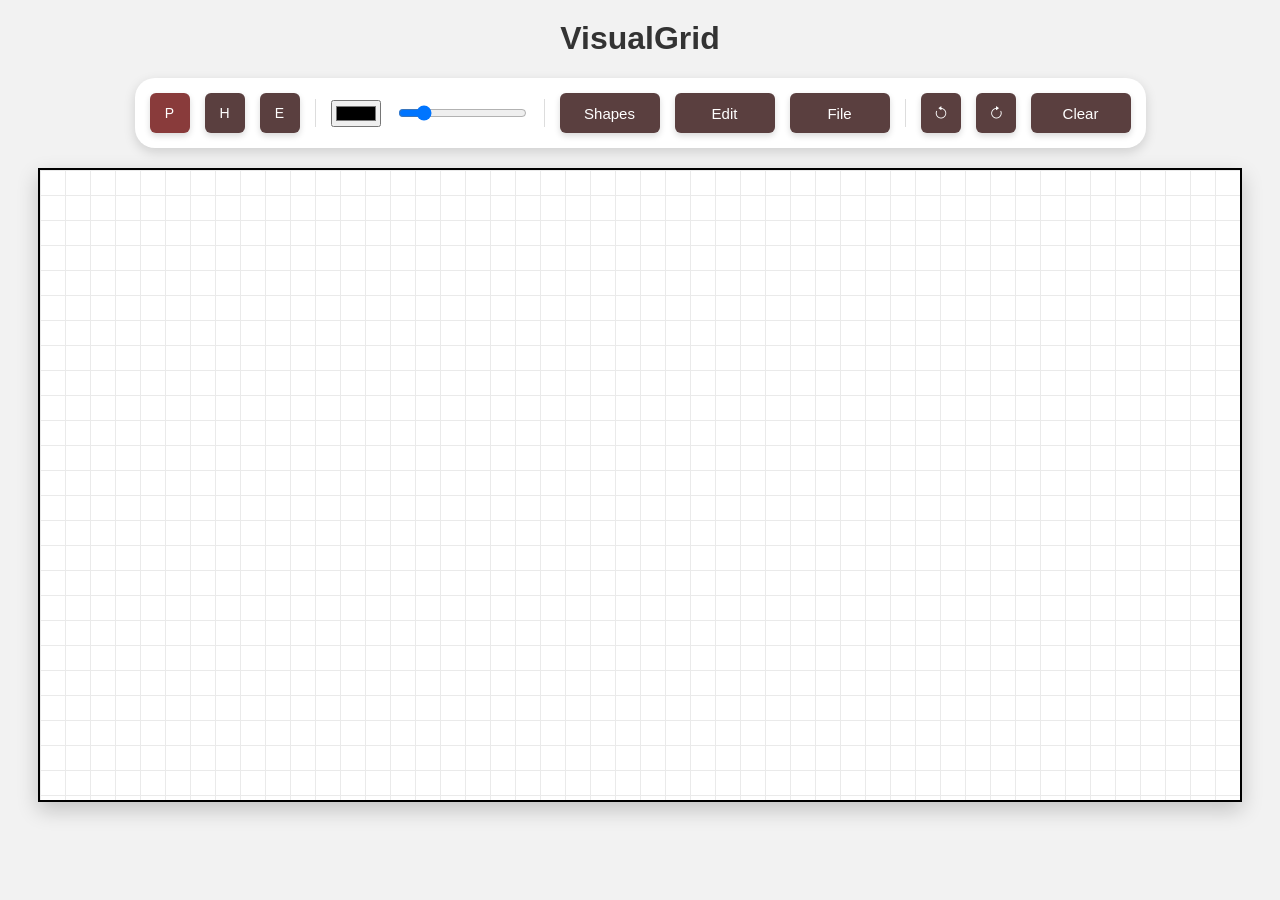
==== Frontend/index.html @ a9275ae6 "Hover info + more hotkeys" ====
<!DOCTYPE html>
<html lang="en">
<head>
  <meta charset="UTF-8">
  <title>VisualGrid</title>
  <link rel="stylesheet" href="style.css">
  <link rel="stylesheet" href="https://cdn.jsdelivr.net/npm/bootstrap-icons@1.13.1/font/bootstrap-icons.min.css">
</head>
<body>
  <h1>VisualGrid</h1>

  <!-- Toolbar  -->
  <div class="toolbar">
    <button class="smallBtn" id="paintBtn" title="Paintbrush (P)">P</button>
    <button class="smallBtn" id="highlightBtn" title="Highlighter (H)">H</button>
    <button class="smallBtn" id="eraseBtn" title="Eraser (E)">E</button>

    <div class="divider"></div>

    <input type="color" id="colorPicker" title="Select colour" value="#000000">
    <input type="range" id="brushSize" title="Change brush size" min="1" max="25" value="5">

    <div class="divider"></div>

    <div class="drop-wrap" id="drop-shapes">
      <button class="tool-btn" onclick="toggleDropdown('drop-shapes')" title="Insert shapes">Shapes</button>
        <div class="drop-menu">
          <button id="addRectBtn" title="Rectangle" class ="drop-item iconBtn"><i class="bi bi-square-fill"></i></button>
          <button id="addCircleBtn" title="Circle" class ="drop-item iconBtn"><i class="bi bi-circle-fill"></i></button>
          <button id="addTriangleBtn" title="Triangle" class ="drop-item iconBtn"><i class="bi bi-triangle-fill"></i></button>
          <button id="addLineBtn" title="Straight line" class ="drop-item iconBtn">—</button>
          <label class="fillToggle">
            <input type="checkbox" id="fillToggle" title="Fill shape">
            Fill
          </label>
        </div>
    </div>

    <div class="drop-wrap" id="drop-edit">
      <button class="tool-btn" onclick="toggleDropdown('drop-edit')">Edit</button>
        <div class="drop-menu">
          <button class ="drop-item" id="selectBtn">Select</button>
          <button class ="drop-item" id="deleteBtn">Delete Selected</button>
          <button class ="drop-item" id="addLayerBtn">Add Layer</button>
          <button class ="drop-item" id="deleteLayerBtn">Delete Layer</button>
          <button class ="drop-item" id="cropBtn">Crop</button>
          <button class ="drop-item" id="resizeCanvasBtn" title="Change canvas size (Ctrl+R)">Resize Canvas</button>
        </div>
    </div>
    
    <div class="drop-wrap" id="drop-file">
      <button class="tool-btn" onclick="toggleDropdown('drop-file')">File</button>
        <div class="drop-menu">
          <label class="fileLabel">
            Import Image
            <input type="file" id="importImageInput" accept="image/*">
          </label>
          <label class="fileLabel">
            Load Project
            <input type="file" id="loadProjectInput" accept="application/json">
          </label>
          <button id="saveProjectBtn" title="Save to device (Ctrl+S)">Save Project</button>
        </div>
    </div>

    <div class="divider"></div>
    <button class="smallBtn" id="undoBtn" title="Undo (Ctrl+Z)"><i class="bi bi-arrow-counterclockwise"></i></button>
    <button class="smallBtn" id="redoBtn" title="Redo (Ctrl+Y)"><i class="bi bi-arrow-clockwise"></i></button>
    
    <button id="clearButton">Clear</button>
  </div>

  <!-- Canvas stays centered because it's on its own line -->
  <canvas id="canvas" width="1200" height="630"></canvas>

  <!-- Save Project Popup -->
  <div id="savePopup" class="savePopup">
    <div class="popup-content">
      <h2>Save Your Project</h2>
      <input type="text" id="projectNameInput" placeholder="Enter project name" />
      <div class="popup-buttons">
        <button id="saveConfirmBtn">Save</button>
        <button id="saveCancelBtn">Cancel</button>
      </div>
    </div>
  </div>

  <!-- type="module" allows us to import from state.js -->
  <script type="module" src="script.js"></script>

  <!-- shortcut library -->
  <script type="text/javascript" src="shortcut.js"></script>

  <!-- shortcuts -->
  <script>
    shortcut.add("p", function() {
      document.getElementById('paintBtn').click();
    });   

    shortcut.add("h", function() {
      document.getElementById('highlightBtn').click();
    });

    shortcut.add("e", function() {
      document.getElementById('eraseBtn').click();
    }); 

    shortcut.add("Ctrl+Z", function() {
      document.getElementById("undoBtn").click();
    })

    shortcut.add("Ctrl+Y", function() {
      document.getElementById("redoBtn").click();
    })

    shortcut.add("Ctrl+R", function() {
      document.getElementById("resizeCanvasBtn").click();
    })

    shortcut.add("Ctrl+S", function() {
      document.getElementById("saveProjectBtn").click();
    })
  </script>

</body>
</html>
---- Frontend/style.css ----
body {
  text-align: center;
  background: #f2f2f2;
  margin: 0;
  padding: 0;
}

h1 {
  font-family: 'Segoe UI', Helvetica, Arial, sans-serif;
  font-weight: 600;
  color: #333;
  margin-top: 20px;
}

.toolbar {
  margin: 15px auto 20px auto;
  display: flex;
  justify-content: center;
  padding: 20px;
  gap: 15px;
  align-items: center;
  flex-wrap: wrap;
  
  background: white;
  padding: 15px;
  border-radius: 20px;
  width: fit-content;
  box-shadow: 0 4px 12px rgba(0,0,0,0.15);
}

.divider{
  width:1px;
  height:28px;
  background:#ddd;
}

.toolbar button {
  width: 100px;
  height: 40px;         
  background-color: #5a3f3f;  
  color: white;          
  border: none;
  border-radius: 6px;
  font-family: Segoe UI, 'Helvetica', Arial, sans-serif;
  font-weight: 500; 
  line-height: 15px;
  font-size: 15px;
  cursor: pointer;
  transition: all 0.2s ease;
  box-shadow: 0 3px 6px rgba(0,0,0,0.15);
}

.toolbar button:hover {
  background-color: #a46d6d;
  transform: translateY(-2px);
}

.toolbar button.smallBtn {
  width: 40px;
  font-size: 14px;
  padding: 0;
}

.toolbar button.iconBtn {
  width: 40px;
}

.toolbar button.activeTool {
  background-color: #893b3b;
}

.fillToggle {
  display: flex;
  align-items: center;
  gap: 6px;
  font-family: Segoe UI, 'Helvetica', Arial, sans-serif;
  background-color: #5a3f3f;
  color: white;
  border-radius: 6px;
  font-size: 13px;
  cursor: pointer;
  padding: 6px 10px;
}

.fillToggle input {
  accent-color: #5a3f3f;
}

canvas {
  background: white;
  border: 2px solid black;
  cursor: crosshair;
  display: block;
  margin: 0 auto 30px auto;
  box-shadow: 0 8px 20px rgba(0,0,0,0.2);

  background-image:
    linear-gradient(#eaeaea 1px, transparent 1px),
    linear-gradient(90deg, #eaeaea 1px, transparent 1px);
  background-size: 25px 25px;

}

.fileLabel {
  justify-content: center;
  align-items: center;
  flex-wrap: wrap;
  display: flex;
  width: 110px;         
  height: 40px;         
  background-color: #5a3f3f; 
  color: white;          
  border: none;
  border-radius: 6px;
  font-size: 15px;
  font-family: Segoe UI, 'Helvetica', Arial, sans-serif;
  font-weight: 500; 
  line-height: 15px;
  cursor: pointer;
  transition: all 0.2s ease;
  box-shadow: 0 3px 6px rgba(0,0,0,0.15);
  text-align: center; 
}

.fileLabel input {
  display: none;
}

.fileLabel:hover {
  background-color: #a46d6d;
  transform: translateY(-2px);
}


/* Save Project Popup */
.savePopup {
  display: none; 
  position: fixed;
  top: 0;
  left: 0;
  width: 100%;
  height: 100%;
  background: rgba(0,0,0,0.5);
  justify-content: center;
  align-items: center;
  z-index: 1000;
}

.popup-content {
  background: white;
  padding: 25px 20px;
  border-radius: 10px;
  text-align: center;
  width: 350px;
}

.popup-content h2 {
  margin-bottom: 15px;
  font-size: 20px;
  color: #2c2c2c;
}

.popup-content input {
  width: 90%;
  padding: 10px;
  margin-bottom: 15px;
  font-size: 16px;
  border-radius: 6px;
  border: 1px solid #ccc;
}

.popup-buttons button {
  width: 100px;
  height: 35px;
  margin: 0 5px;
  background-color: #2c2c2c;
  color: white;
  border: none;
  border-radius: 6px;
  font-size: 14px;
  cursor: pointer;
}

.popup-buttons button:hover {
  background-color: #a46d6d;
}

.tool-btn {
  height: 28px;
  padding: 0 8px;
  min-width: 28px;
  width: auto;
  background: transparent;
  color: #333;
  border: none;
  border-radius: 6px;
  font-family: 'Segoe UI', sans-serif;
  font-size: 12px;
  font-weight: 500;
  cursor: pointer;
  white-space: nowrap;
  box-shadow: none;
}

.tool-btn:hover { background: #f0ede8; transform: none; }
.tool-btn.active, .tool-btn.activeTool { background: #f5ece8; color: #8b3a2a; }
.tool-btn.primary { background: #2c2c2c; color: white; }
.tool-btn.primary:hover { background: #444; }


.drop-wrap {
  position: relative;
}

.drop-wrap .drop-menu {
  display: none; 
  position: absolute;
  top: calc(100% + 6px);
  left: 0;
  background: white;
  border-radius: 8px;
  box-shadow: 0 4px 16px rgba(0,0,0,0.12), 0 0 0 1px rgba(0,0,0,0.06);
  padding: 6px;
  min-width: max-content;
  z-index: 1000;
  flex-direction: column;
}

.toolbar button {
  width: 100px;
  height: 40px;
  background-color: #5a3f3f;
  color: white;
  border: none;
  border-radius: 6px;
  font-family: 'Segoe UI', sans-serif;
  font-size: 15px;
  font-weight: 500;
  cursor: pointer;
  transition: all 0.2s ease;
  box-shadow: 0 3px 6px rgba(0,0,0,0.15);
}

#drop-edit .drop-item {
  display: flex;
  align-items: center;
  gap: 8px;
  min-width: 120px;
  padding: 6px 12px;
  height: 40px;
  background-color: #5a3f3f;
  color: white;
  border: none;
  border-radius: 6px;
  font-family: 'Segoe UI', sans-serif;
  font-size: 15px;
  cursor: pointer;
  white-space: nowrap;
  box-sizing: border-box;
}

#drop-edit .drop-item:hover {
  background-color: #a46d6d;
}

.drop-menu {
  display: none;
  position: absolute;
  top: calc(100% + 6px);
  left: 0;
  background: white;
  border-radius: 8px;
  box-shadow: 0 4px 16px rgba(0,0,0,0.12), 0 0 0 1px rgba(0,0,0,0.06);
  padding: 6px;
  min-width: auto;
  z-index: 1000;
  gap: 6px;
  flex-direction: column;
}

#drop-shapes .drop-menu {
  flex-direction: row;
  flex-wrap: nowrap;
  gap: 6px;
  align-items: center;
}

#drop-shapes .drop-item,
#drop-shapes .fillToggle {
  width: auto;
  flex: 0 0 auto;
  height: 40px;
  text-align: center;
}

.drop-wrap.open .drop-menu {
  display: flex;
}

.drop-item {
  display: flex;
  align-items: center;
  gap: 8px;
  width: 100%;
  min-height: 32px;
  padding: 6px 12px;
  background-color: #5a3f3f;
  border: none;
  border-radius: 6px;
  font-family: 'Segoe UI', sans-serif;
  font-size: 12px;
  color: #333;
  cursor: pointer;
  white-space: nowrap;
  box-sizing: border-box;
  text-align: left;
  box-sizing: border-box;
}
.drop-item:hover { background: #f0ede8; }
.drop-item.danger:hover { background: #fcecea; color: #b93a3a; }
.drop-item input[type="file"] { display: none; }
.drop-item input[type="checkbox"] { accent-color: #5a3f3f; cursor: pointer; }
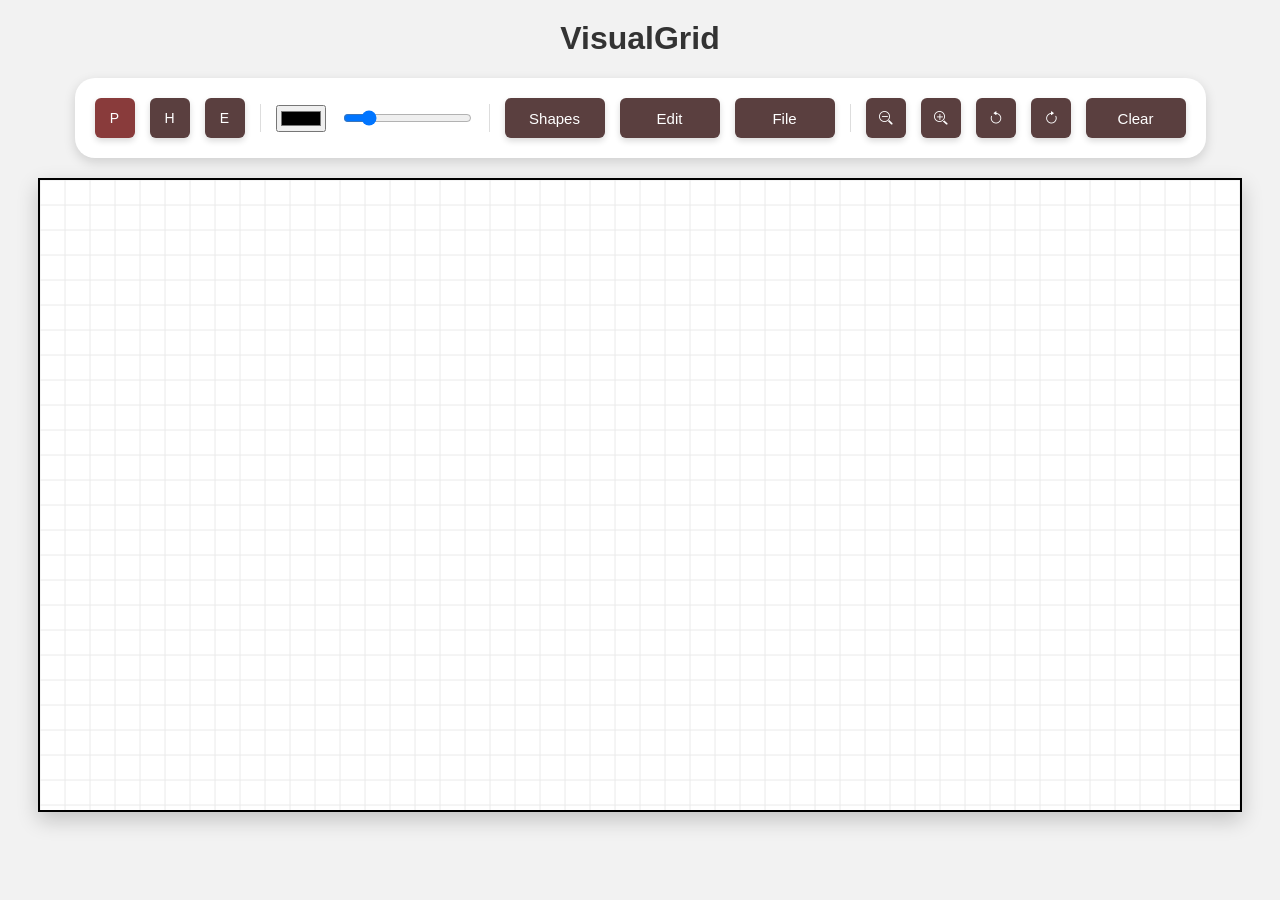
==== commit aee39967: "update bug fixing 1.4" ====
--- a/Frontend/index.html
+++ b/Frontend/index.html
@@ -9,75 +9,77 @@
 <body>
   <h1>VisualGrid</h1>
 
-  <!-- Toolbar  -->
   <div class="toolbar">
-    <button class="smallBtn" id="paintBtn" title="Paintbrush (P)">P</button>
-    <button class="smallBtn" id="highlightBtn" title="Highlighter (H)">H</button>
-    <button class="smallBtn" id="eraseBtn" title="Eraser (E)">E</button>
+    <button class="smallBtn" id="paintBtn">P</button>
+    <button class="smallBtn" id="highlightBtn">H</button>
+    <button class="smallBtn" id="eraseBtn">E</button>
 
     <div class="divider"></div>
 
-    <input type="color" id="colorPicker" title="Select colour" value="#000000">
-    <input type="range" id="brushSize" title="Change brush size" min="1" max="25" value="5">
+    <input type="color" id="colorPicker" value="#000000">
+    <input type="range" id="brushSize" min="1" max="25" value="5">
 
     <div class="divider"></div>
 
     <div class="drop-wrap" id="drop-shapes">
-      <button class="tool-btn" onclick="toggleDropdown('drop-shapes')" title="Insert shapes">Shapes</button>
-        <div class="drop-menu">
-          <button id="addRectBtn" title="Rectangle" class ="drop-item iconBtn"><i class="bi bi-square-fill"></i></button>
-          <button id="addCircleBtn" title="Circle" class ="drop-item iconBtn"><i class="bi bi-circle-fill"></i></button>
-          <button id="addTriangleBtn" title="Triangle" class ="drop-item iconBtn"><i class="bi bi-triangle-fill"></i></button>
-          <button id="addLineBtn" title="Straight line" class ="drop-item iconBtn">—</button>
-          <label class="fillToggle">
-            <input type="checkbox" id="fillToggle" title="Fill shape">
-            Fill
-          </label>
-        </div>
+      <button class="tool-btn" onclick="toggleDropdown('drop-shapes')">Shapes</button>
+      <div class="drop-menu">
+        <button id="addRectBtn" class="drop-item iconBtn"><i class="bi bi-square-fill"></i></button>
+        <button id="addCircleBtn" class="drop-item iconBtn"><i class="bi bi-circle-fill"></i></button>
+        <button id="addTriangleBtn" class="drop-item iconBtn"><i class="bi bi-triangle-fill"></i></button>
+        <button id="addLineBtn" class="drop-item iconBtn">—</button>
+        <label class="fillToggle">
+          <input type="checkbox" id="fillToggle">
+          Fill
+        </label>
+      </div>
     </div>
 
     <div class="drop-wrap" id="drop-edit">
       <button class="tool-btn" onclick="toggleDropdown('drop-edit')">Edit</button>
-        <div class="drop-menu">
-          <button class ="drop-item" id="selectBtn">Select</button>
-          <button class ="drop-item" id="deleteBtn">Delete Selected</button>
-          <button class ="drop-item" id="addLayerBtn">Add Layer</button>
-          <button class ="drop-item" id="deleteLayerBtn">Delete Layer</button>
-          <button class ="drop-item" id="cropBtn">Crop</button>
-          <button class ="drop-item" id="resizeCanvasBtn" title="Change canvas size (Ctrl+R)">Resize Canvas</button>
-        </div>
+      <div class="drop-menu">
+        <button class="drop-item" id="selectBtn">Select</button>
+        <button class="drop-item" id="deleteBtn">Delete Selected</button>
+        <button class="drop-item" id="addLayerBtn">Add Layer</button>
+        <button class="drop-item" id="deleteLayerBtn">Delete Layer</button>
+        <button class="drop-item" id="cropBtn">Crop</button>
+        <button class="drop-item" id="resizeCanvasBtn">Resize Canvas</button>
+      </div>
     </div>
-    
+
     <div class="drop-wrap" id="drop-file">
       <button class="tool-btn" onclick="toggleDropdown('drop-file')">File</button>
-        <div class="drop-menu">
-          <label class="fileLabel">
-            Import Image
-            <input type="file" id="importImageInput" accept="image/*">
-          </label>
-          <label class="fileLabel">
-            Load Project
-            <input type="file" id="loadProjectInput" accept="application/json">
-          </label>
-          <button id="saveProjectBtn" title="Save to device (Ctrl+S)">Save Project</button>
-        </div>
+      <div class="drop-menu">
+        <label class="fileLabel">
+          Import Image
+          <input type="file" id="importImageInput" accept="image/*">
+        </label>
+        <label class="fileLabel">
+          Load Project
+          <input type="file" id="loadProjectInput" accept="application/json">
+        </label>
+        <button id="saveProjectBtn">Save Project</button>
+        <button id="savePngBtn">Save PNG</button>
+      </div>
     </div>
 
     <div class="divider"></div>
-    <button class="smallBtn" id="undoBtn" title="Undo (Ctrl+Z)"><i class="bi bi-arrow-counterclockwise"></i></button>
-    <button class="smallBtn" id="redoBtn" title="Redo (Ctrl+Y)"><i class="bi bi-arrow-clockwise"></i></button>
-    
+
+    <button class="smallBtn" id="zoomOutBtn"><i class="bi bi-zoom-out"></i></button>
+    <button class="smallBtn" id="zoomInBtn"><i class="bi bi-zoom-in"></i></button>
+
+    <button class="smallBtn" id="undoBtn"><i class="bi bi-arrow-counterclockwise"></i></button>
+    <button class="smallBtn" id="redoBtn"><i class="bi bi-arrow-clockwise"></i></button>
+
     <button id="clearButton">Clear</button>
   </div>
 
-  <!-- Canvas stays centered because it's on its own line -->
   <canvas id="canvas" width="1200" height="630"></canvas>
 
-  <!-- Save Project Popup -->
   <div id="savePopup" class="savePopup">
     <div class="popup-content">
       <h2>Save Your Project</h2>
-      <input type="text" id="projectNameInput" placeholder="Enter project name" />
+      <input type="text" id="projectNameInput" placeholder="Enter project name">
       <div class="popup-buttons">
         <button id="saveConfirmBtn">Save</button>
         <button id="saveCancelBtn">Cancel</button>
@@ -85,42 +87,6 @@
     </div>
   </div>
 
-  <!-- type="module" allows us to import from state.js -->
   <script type="module" src="script.js"></script>
-
-  <!-- shortcut library -->
-  <script type="text/javascript" src="shortcut.js"></script>
-
-  <!-- shortcuts -->
-  <script>
-    shortcut.add("p", function() {
-      document.getElementById('paintBtn').click();
-    });   
-
-    shortcut.add("h", function() {
-      document.getElementById('highlightBtn').click();
-    });
-
-    shortcut.add("e", function() {
-      document.getElementById('eraseBtn').click();
-    }); 
-
-    shortcut.add("Ctrl+Z", function() {
-      document.getElementById("undoBtn").click();
-    })
-
-    shortcut.add("Ctrl+Y", function() {
-      document.getElementById("redoBtn").click();
-    })
-
-    shortcut.add("Ctrl+R", function() {
-      document.getElementById("resizeCanvasBtn").click();
-    })
-
-    shortcut.add("Ctrl+S", function() {
-      document.getElementById("saveProjectBtn").click();
-    })
-  </script>
-
 </body>
 </html>
--- a/Frontend/style.css
+++ b/Frontend/style.css
@@ -20,29 +20,27 @@
   gap: 15px;
   align-items: center;
   flex-wrap: wrap;
-  
-  background: white;
-  padding: 15px;
+  background: white;
   border-radius: 20px;
   width: fit-content;
   box-shadow: 0 4px 12px rgba(0,0,0,0.15);
 }
 
-.divider{
-  width:1px;
-  height:28px;
-  background:#ddd;
+.divider {
+  width: 1px;
+  height: 28px;
+  background: #ddd;
 }
 
 .toolbar button {
   width: 100px;
-  height: 40px;         
-  background-color: #5a3f3f;  
-  color: white;          
+  height: 40px;
+  background-color: #5a3f3f;
+  color: white;
   border: none;
   border-radius: 6px;
   font-family: Segoe UI, 'Helvetica', Arial, sans-serif;
-  font-weight: 500; 
+  font-weight: 500;
   line-height: 15px;
   font-size: 15px;
   cursor: pointer;
@@ -93,12 +91,10 @@
   display: block;
   margin: 0 auto 30px auto;
   box-shadow: 0 8px 20px rgba(0,0,0,0.2);
-
   background-image:
     linear-gradient(#eaeaea 1px, transparent 1px),
     linear-gradient(90deg, #eaeaea 1px, transparent 1px);
   background-size: 25px 25px;
-
 }
 
 .fileLabel {
@@ -106,20 +102,20 @@
   align-items: center;
   flex-wrap: wrap;
   display: flex;
-  width: 110px;         
-  height: 40px;         
-  background-color: #5a3f3f; 
-  color: white;          
+  width: 110px;
+  height: 40px;
+  background-color: #5a3f3f;
+  color: white;
   border: none;
   border-radius: 6px;
   font-size: 15px;
   font-family: Segoe UI, 'Helvetica', Arial, sans-serif;
-  font-weight: 500; 
+  font-weight: 500;
   line-height: 15px;
   cursor: pointer;
   transition: all 0.2s ease;
   box-shadow: 0 3px 6px rgba(0,0,0,0.15);
-  text-align: center; 
+  text-align: center;
 }
 
 .fileLabel input {
@@ -131,10 +127,9 @@
   transform: translateY(-2px);
 }
 
-
 /* Save Project Popup */
 .savePopup {
-  display: none; 
+  display: none;
   position: fixed;
   top: 0;
   left: 0;
@@ -202,18 +197,32 @@
   box-shadow: none;
 }
 
-.tool-btn:hover { background: #f0ede8; transform: none; }
-.tool-btn.active, .tool-btn.activeTool { background: #f5ece8; color: #8b3a2a; }
-.tool-btn.primary { background: #2c2c2c; color: white; }
-.tool-btn.primary:hover { background: #444; }
-
+.tool-btn:hover {
+  background: #f0ede8;
+  transform: none;
+}
+
+.tool-btn.active,
+.tool-btn.activeTool {
+  background: #f5ece8;
+  color: #8b3a2a;
+}
+
+.tool-btn.primary {
+  background: #2c2c2c;
+  color: white;
+}
+
+.tool-btn.primary:hover {
+  background: #444;
+}
 
 .drop-wrap {
   position: relative;
 }
 
 .drop-wrap .drop-menu {
-  display: none; 
+  display: none;
   position: absolute;
   top: calc(100% + 6px);
   left: 0;
@@ -224,21 +233,6 @@
   min-width: max-content;
   z-index: 1000;
   flex-direction: column;
-}
-
-.toolbar button {
-  width: 100px;
-  height: 40px;
-  background-color: #5a3f3f;
-  color: white;
-  border: none;
-  border-radius: 6px;
-  font-family: 'Segoe UI', sans-serif;
-  font-size: 15px;
-  font-weight: 500;
-  cursor: pointer;
-  transition: all 0.2s ease;
-  box-shadow: 0 3px 6px rgba(0,0,0,0.15);
 }
 
 #drop-edit .drop-item {
@@ -314,9 +308,22 @@
   white-space: nowrap;
   box-sizing: border-box;
   text-align: left;
-  box-sizing: border-box;
-}
-.drop-item:hover { background: #f0ede8; }
-.drop-item.danger:hover { background: #fcecea; color: #b93a3a; }
-.drop-item input[type="file"] { display: none; }
-.drop-item input[type="checkbox"] { accent-color: #5a3f3f; cursor: pointer; }+}
+
+.drop-item:hover {
+  background: #f0ede8;
+}
+
+.drop-item.danger:hover {
+  background: #fcecea;
+  color: #b93a3a;
+}
+
+.drop-item input[type="file"] {
+  display: none;
+}
+
+.drop-item input[type="checkbox"] {
+  accent-color: #5a3f3f;
+  cursor: pointer;
+}
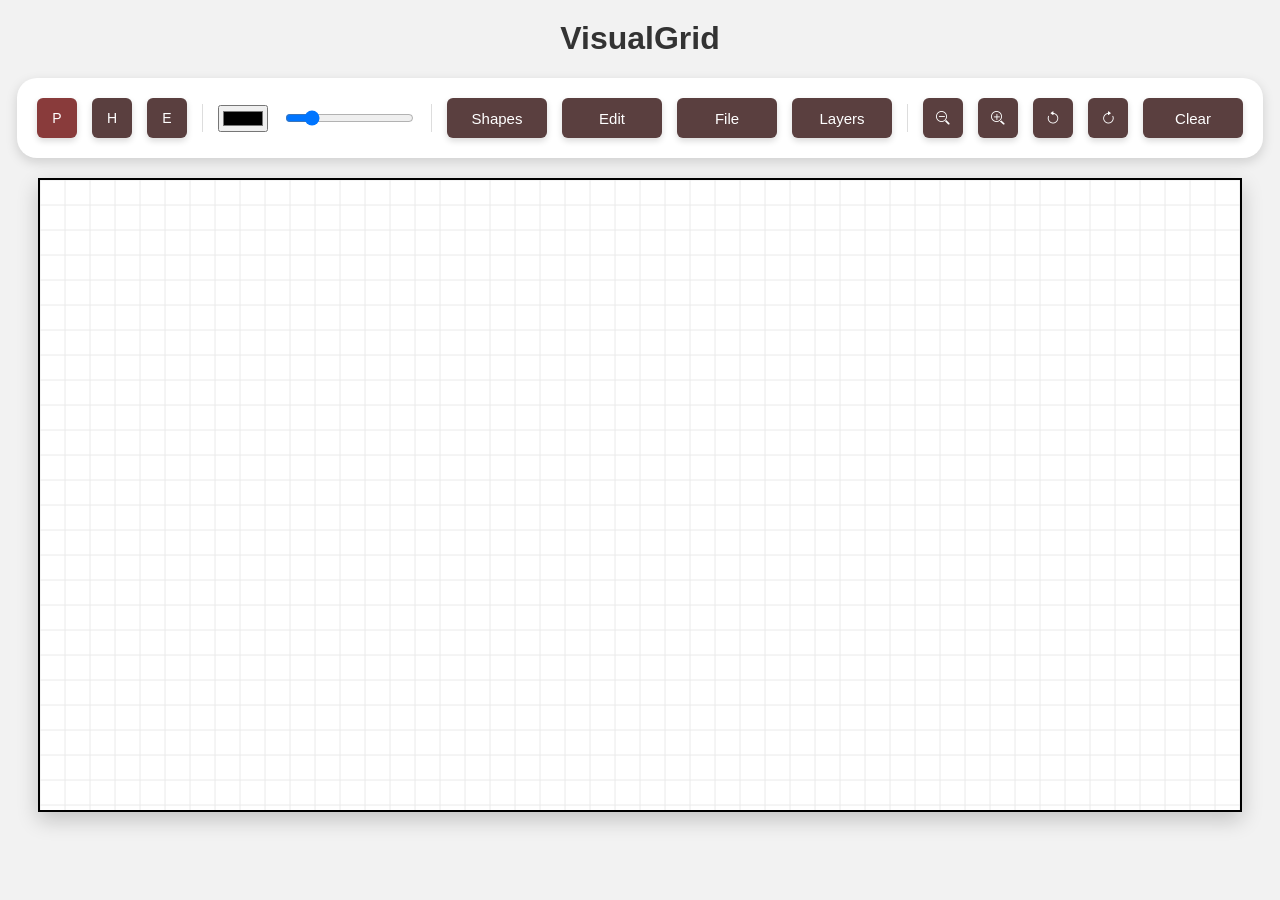
==== commit 778cfb46: "fixed layers" ====
--- a/Frontend/index.html
+++ b/Frontend/index.html
@@ -40,8 +40,6 @@
       <div class="drop-menu">
         <button class="drop-item" id="selectBtn">Select</button>
         <button class="drop-item" id="deleteBtn">Delete Selected</button>
-        <button class="drop-item" id="addLayerBtn">Add Layer</button>
-        <button class="drop-item" id="deleteLayerBtn">Delete Layer</button>
         <button class="drop-item" id="cropBtn">Crop</button>
         <button class="drop-item" id="resizeCanvasBtn">Resize Canvas</button>
       </div>
@@ -63,6 +61,21 @@
       </div>
     </div>
 
+    <div class="drop-wrap" id="drop-layers">
+       <button class="tool-btn" onclick="toggleDropdown('drop-layers')">Layers</button>
+       <div class="drop-menu" id="layerPanel">
+         <button class="drop-item iconRow" id="addLayerBtn">
+           <i class="bi bi-plus-lg"></i>
+          <span>Add </span>
+         </button>
+         <button class="drop-item iconRow" id="deleteLayerBtn">
+           <i class="bi bi-trash"></i>
+           <span>Delete</span>
+        </button>
+         <div class="divider"></div>
+       </div>
+   </div>
+
     <div class="divider"></div>
 
     <button class="smallBtn" id="zoomOutBtn"><i class="bi bi-zoom-out"></i></button>
@@ -74,7 +87,9 @@
     <button id="clearButton">Clear</button>
   </div>
 
-  <canvas id="canvas" width="1200" height="630"></canvas>
+  <div class="mainLayout">
+    <canvas id="canvas" width="1200" height="630"></canvas>
+  </div>
 
   <div id="savePopup" class="savePopup">
     <div class="popup-content">
--- a/Frontend/style.css
+++ b/Frontend/style.css
@@ -326,4 +326,38 @@
 .drop-item input[type="checkbox"] {
   accent-color: #5a3f3f;
   cursor: pointer;
+}
+
+.layerItem.active {
+  background-color: #795252;
+  color: white;
+}
+
+.layerItem.active i {
+  color: white;
+}
+
+
+.iconRow {
+  display: flex;
+  align-items: center;
+  gap: 10px;
+  font-size: 14px;
+}
+
+.iconRow i {
+  font-size: 14px;
+}
+
+.layerActions {
+  display: flex;
+  gap: 10px;
+  margin-bottom: 10px;
+}
+
+.layerActions button {
+  flex: 1;
+  padding: 6px 8px;
+  font-size: 13px;
+  border-radius: 10px;
 }
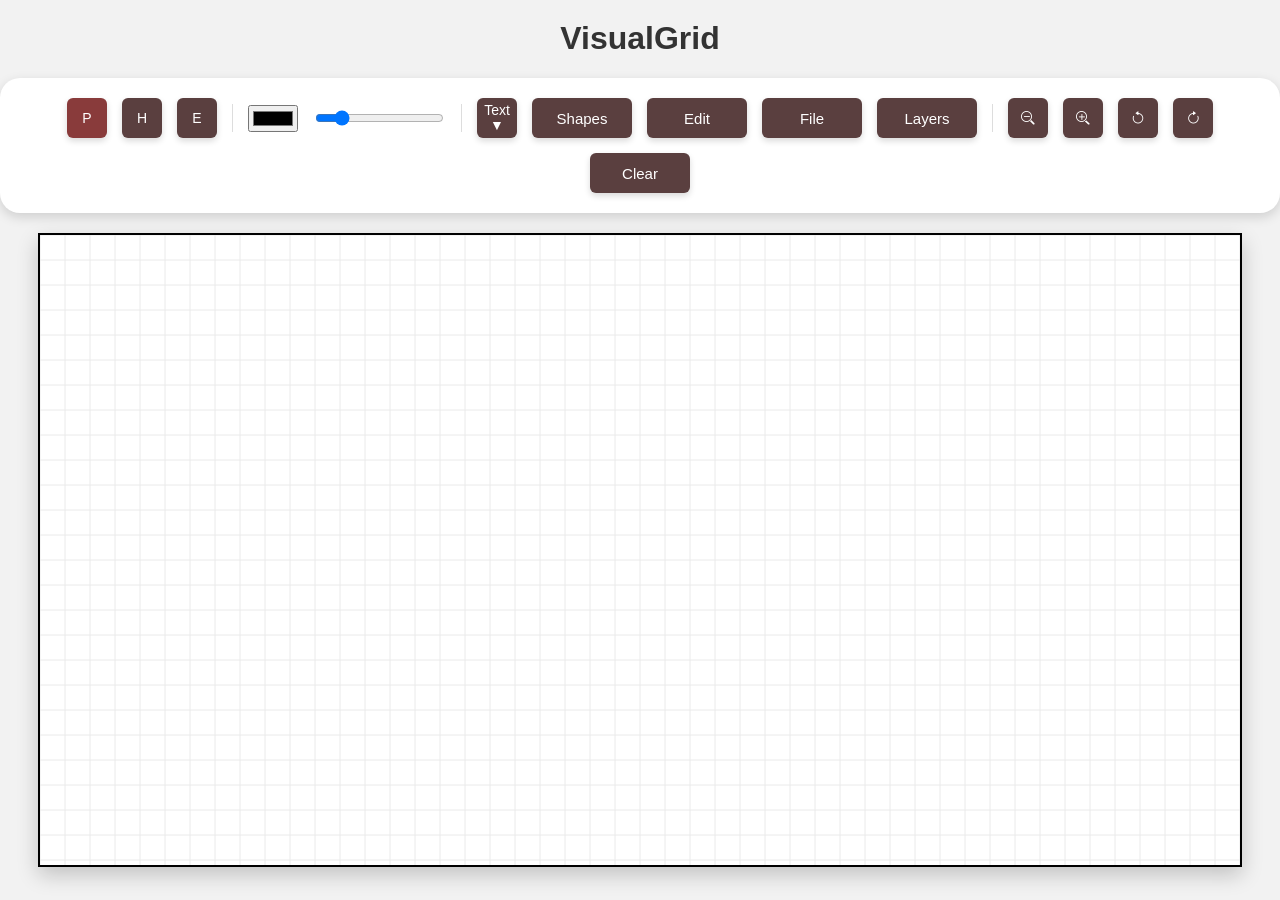
==== commit 6803263a: "Fixed eraser" ====
--- a/Frontend/index.html
+++ b/Frontend/index.html
@@ -20,6 +20,40 @@
     <input type="range" id="brushSize" min="1" max="25" value="5">
 
     <div class="divider"></div>
+
+    <div class="dropdown">
+  <button id="addTextBtn" class="smallBtn">Text ▼</button>
+
+  <div class="dropdown-menu">
+    
+    <!-- FONT -->
+    <select id="fontFamily">
+      <option value="Arial">Arial</option>
+      <option value="Verdana">Verdana</option>
+      <option value="Times New Roman">Times</option>
+      <option value="Courier New">Courier</option>
+    </select>
+
+    <!-- SIZE -->
+    <input type="number" id="fontSize" value="20" min="8" max="100">
+
+    <!-- STYLE BUTTONS -->
+    <div class="textButtons">
+      <button id="boldBtn">B</button>
+      <button id="italicBtn">I</button>
+      <button id="underlineBtn">U</button>
+      <button id="strikethroughBtn">S</button>
+    </div>
+
+    <!-- ALIGN -->
+    <div class="textButtons">
+      <button id="alignLeftBtn">L</button>
+      <button id="alignCenterBtn">C</button>
+      <button id="alignRightBtn">R</button>
+    </div>
+
+  </div>
+</div>
 
     <div class="drop-wrap" id="drop-shapes">
       <button class="tool-btn" onclick="toggleDropdown('drop-shapes')">Shapes</button>
--- a/Frontend/style.css
+++ b/Frontend/style.css
@@ -329,7 +329,7 @@
 }
 
 .layerItem.active {
-  background-color: #795252;
+  background-color: #2c76e6;
   color: white;
 }
 
@@ -360,4 +360,41 @@
   padding: 6px 8px;
   font-size: 13px;
   border-radius: 10px;
+}
+
+
+.dropdown {
+  position: relative;
+  display: inline-block;
+}
+
+.dropdown-menu {
+  display: none;
+  position: absolute;
+  background: #2a2a2a;
+  padding: 10px;
+  border-radius: 8px;
+  z-index: 1000;
+  min-width: 200px;
+}
+
+.dropdown-menu.open {
+  display: block;
+}
+
+.textButtons {
+  display: flex;
+  gap: 5px;
+  margin-top: 5px;
+}
+
+.textButtons button {
+  padding: 5px 8px;
+  cursor: pointer;
+}
+
+#fontFamily,
+#fontSize {
+  width: 100%;
+  margin-bottom: 5px;
 }
